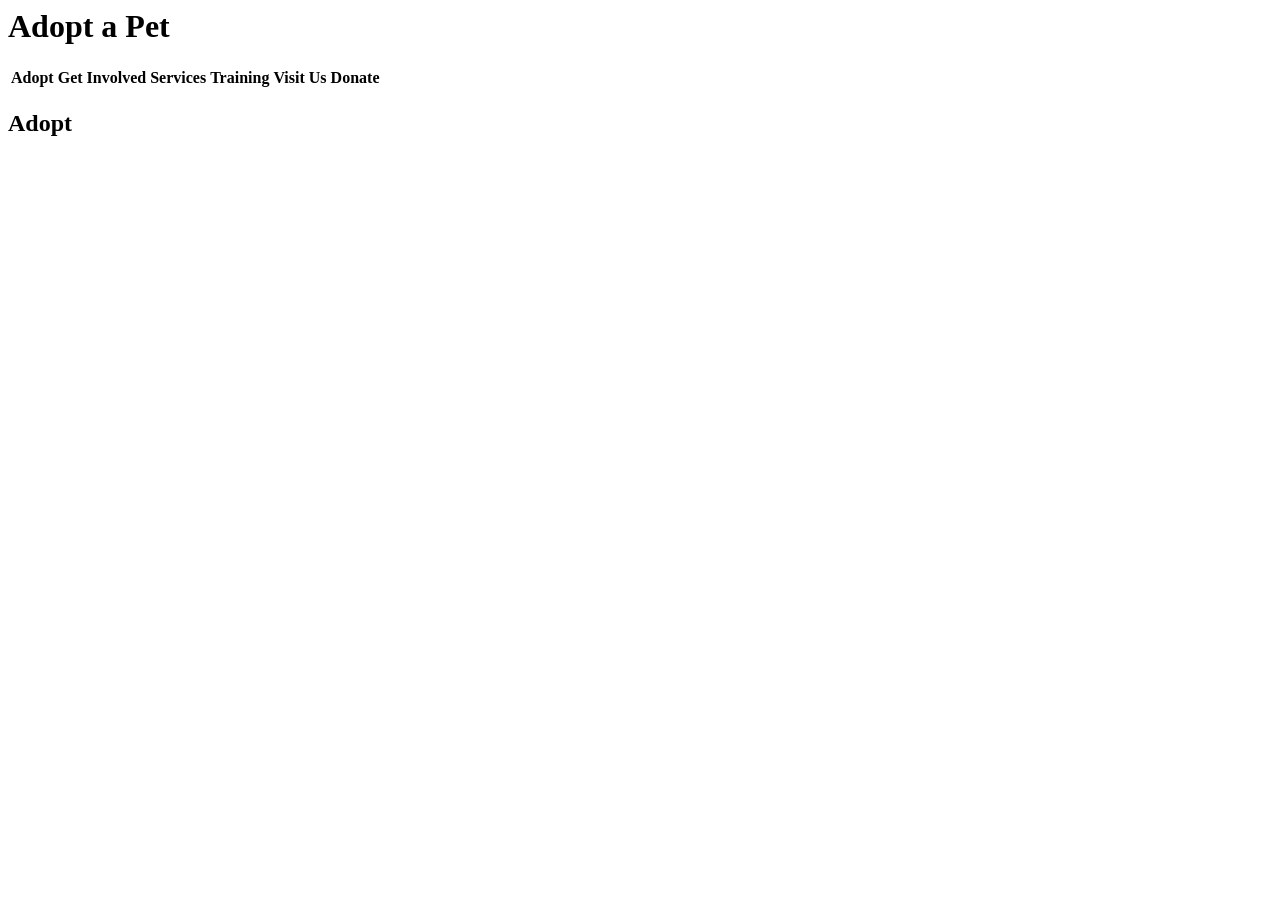
==== adopt-a-pet.html @ 47177f32 "added h2 to animalshelter page" ====
<DOCTYPE html>
  <html>
    <head>
      <title>Animalshelter</title>
    </head>
    <body>
      <h1>Adopt a Pet</h1>
      <table>
        <tr>
          <th>Adopt</th>
          <th>Get Involved</th>
          <th>Services</th>
          <th>Training</th>
          <th>Visit Us</th>
          <th>Donate</th>
        </tr>
      </table>

      <h2>Adopt</h2>

    </body>
  </html>
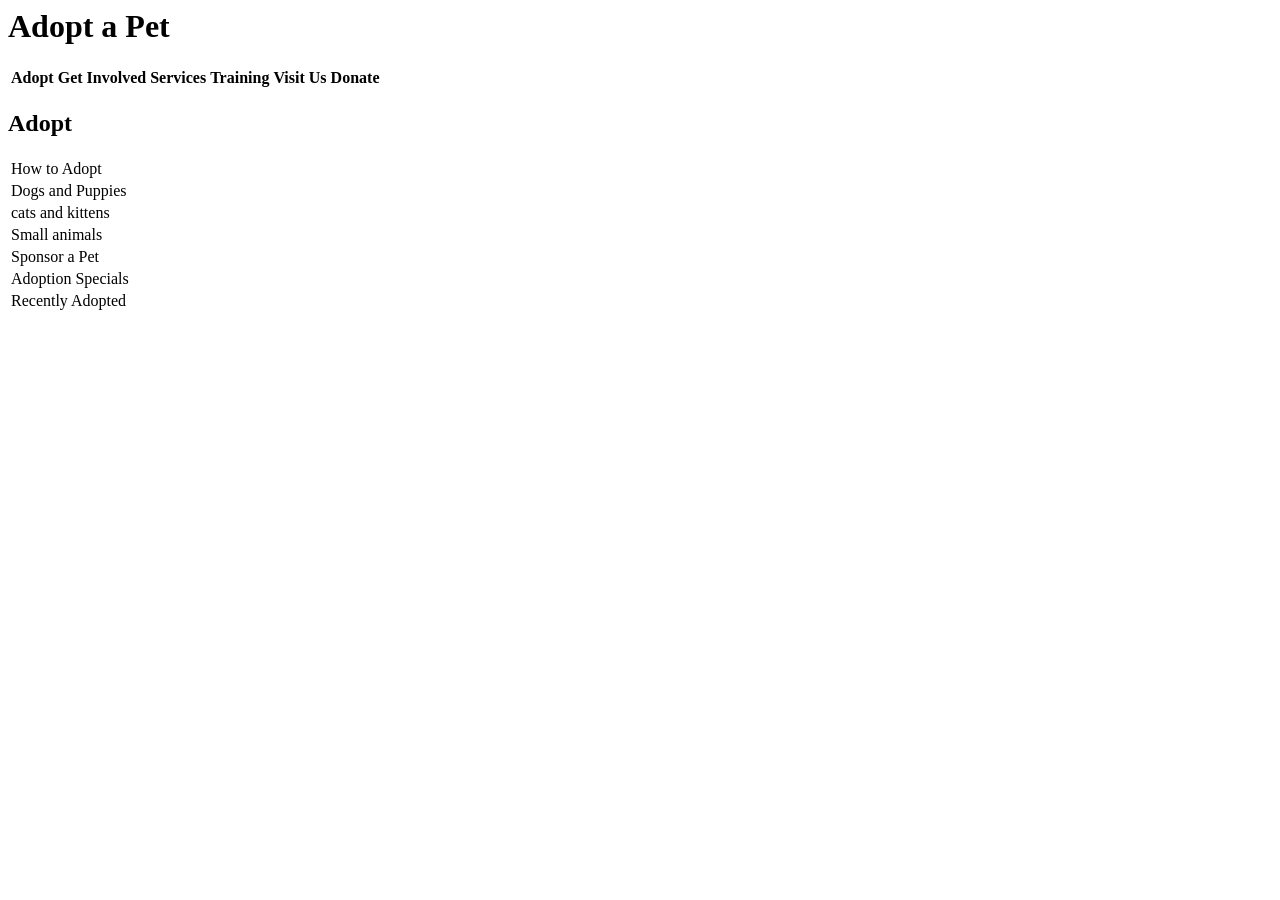
==== commit 18817c1f: "it will add table contents for side bar menu of Animalshelter page" ====
--- a/adopt-a-pet.html
+++ b/adopt-a-pet.html
@@ -17,6 +17,15 @@
       </table>
 
       <h2>Adopt</h2>
+      <table>
+        <tr><td>How to Adopt</td></tr>
+        <tr><td>Dogs and Puppies</td></tr>
+        <tr><td>cats and kittens</td></tr>
+        <tr><td>Small animals</td></tr>
+        <tr><td>Sponsor a Pet</td></tr>
+        <tr><td>Adoption Specials</td>
+        <tr><td>Recently Adopted</td></tr>
+      </table>
 
     </body>
   </html>
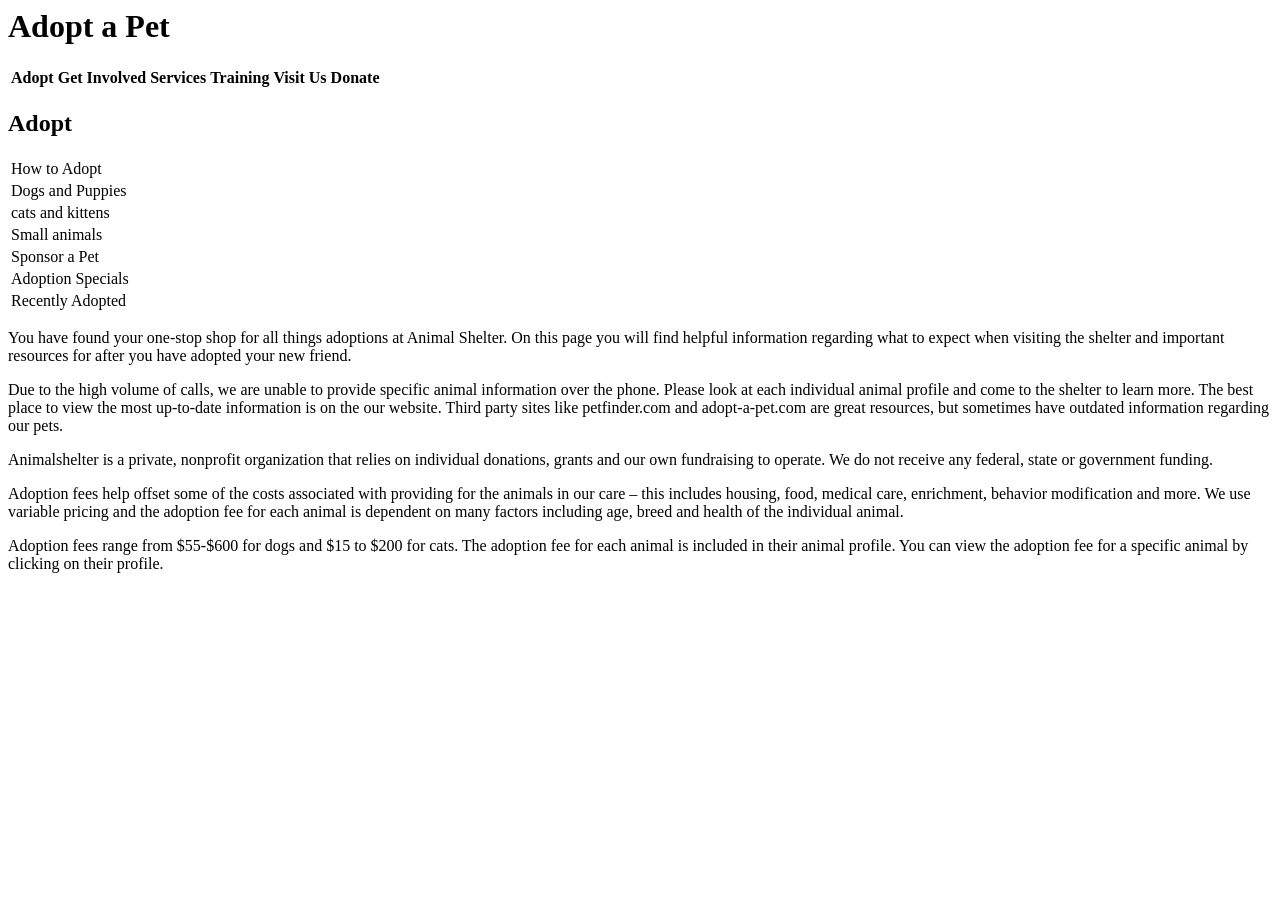
==== commit 162cdec4: "it will add paragraphs to the Animal shelter webpage" ====
--- a/adopt-a-pet.html
+++ b/adopt-a-pet.html
@@ -27,5 +27,17 @@
         <tr><td>Recently Adopted</td></tr>
       </table>
 
+      <p>You have found your one-stop shop for all things adoptions at Animal Shelter. On this page you will find helpful information regarding what to expect when visiting the shelter and important resources for after you have adopted your new friend.</p>
+
+      <p>Due to the high volume of calls, we are unable to provide specific animal information over the phone. Please look at each individual animal profile and come to the shelter to learn more. The best place to view the most up-to-date information is on the our website. Third party sites like petfinder.com and adopt-a-pet.com are great resources, but sometimes have outdated information regarding our pets.</p>
+
+      <p>Animalshelter is a private, nonprofit organization that relies on individual donations, grants and our own fundraising to operate. We do not receive any federal, state or government funding.</p>
+
+      <p>Adoption fees help offset some of the costs associated with providing for the animals in our care – this includes housing, food, medical care, enrichment, behavior modification and more. We use variable pricing and the adoption fee for each animal is dependent on many factors including age, breed and health of the individual animal.</p>
+
+      <p>Adoption fees range from $55-$600 for dogs and $15 to $200 for cats. The adoption fee for each animal is included in their animal profile. You can view the adoption fee for a specific animal by clicking on their profile.</p>
+
+
+
     </body>
   </html>
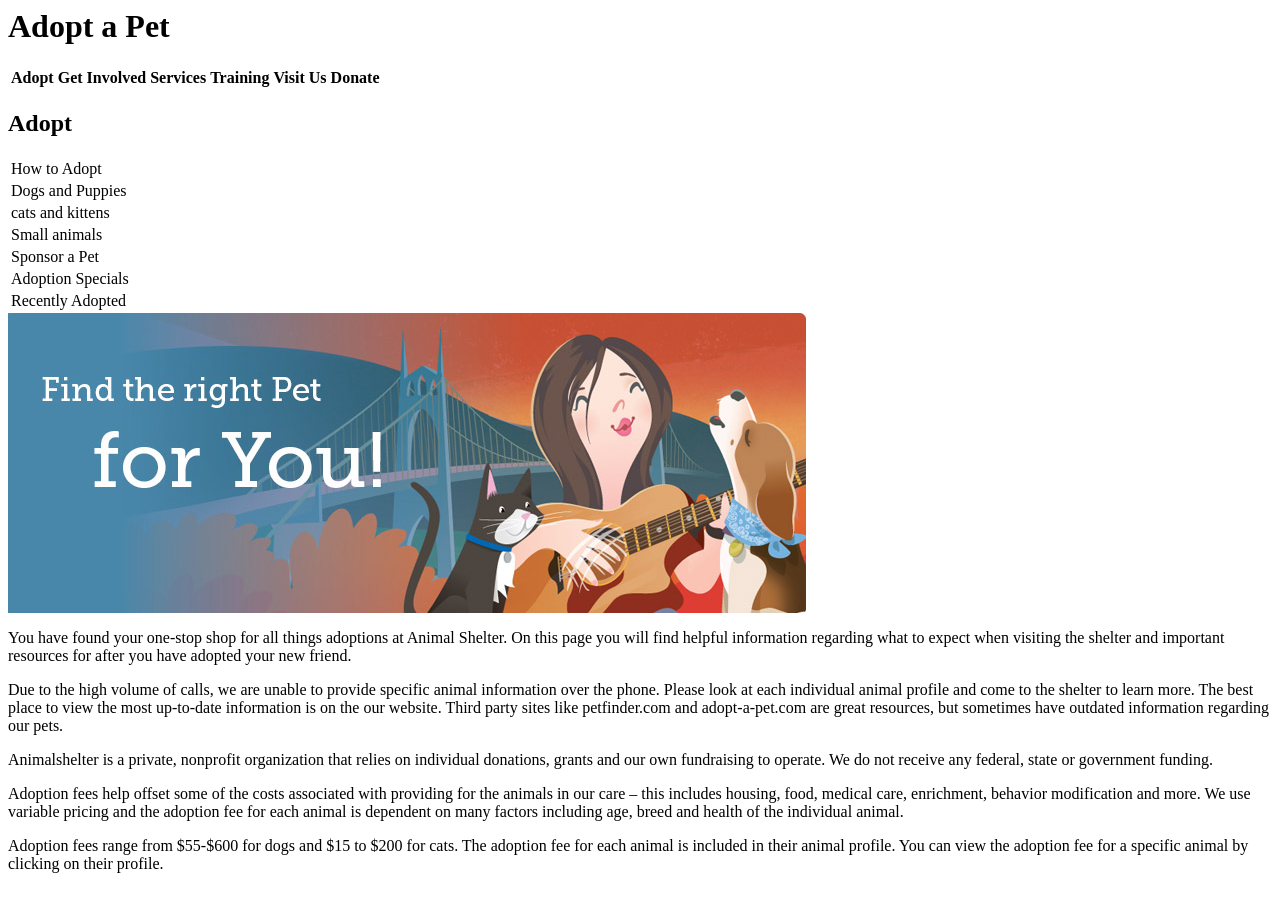
==== commit 4caa7399: "it will image to animal shelter webpage" ====
--- a/adopt-a-pet.html
+++ b/adopt-a-pet.html
@@ -27,6 +27,8 @@
         <tr><td>Recently Adopted</td></tr>
       </table>
 
+      <img src="images/adopt.jpg" alt="adopt-a-pet">
+
       <p>You have found your one-stop shop for all things adoptions at Animal Shelter. On this page you will find helpful information regarding what to expect when visiting the shelter and important resources for after you have adopted your new friend.</p>
 
       <p>Due to the high volume of calls, we are unable to provide specific animal information over the phone. Please look at each individual animal profile and come to the shelter to learn more. The best place to view the most up-to-date information is on the our website. Third party sites like petfinder.com and adopt-a-pet.com are great resources, but sometimes have outdated information regarding our pets.</p>
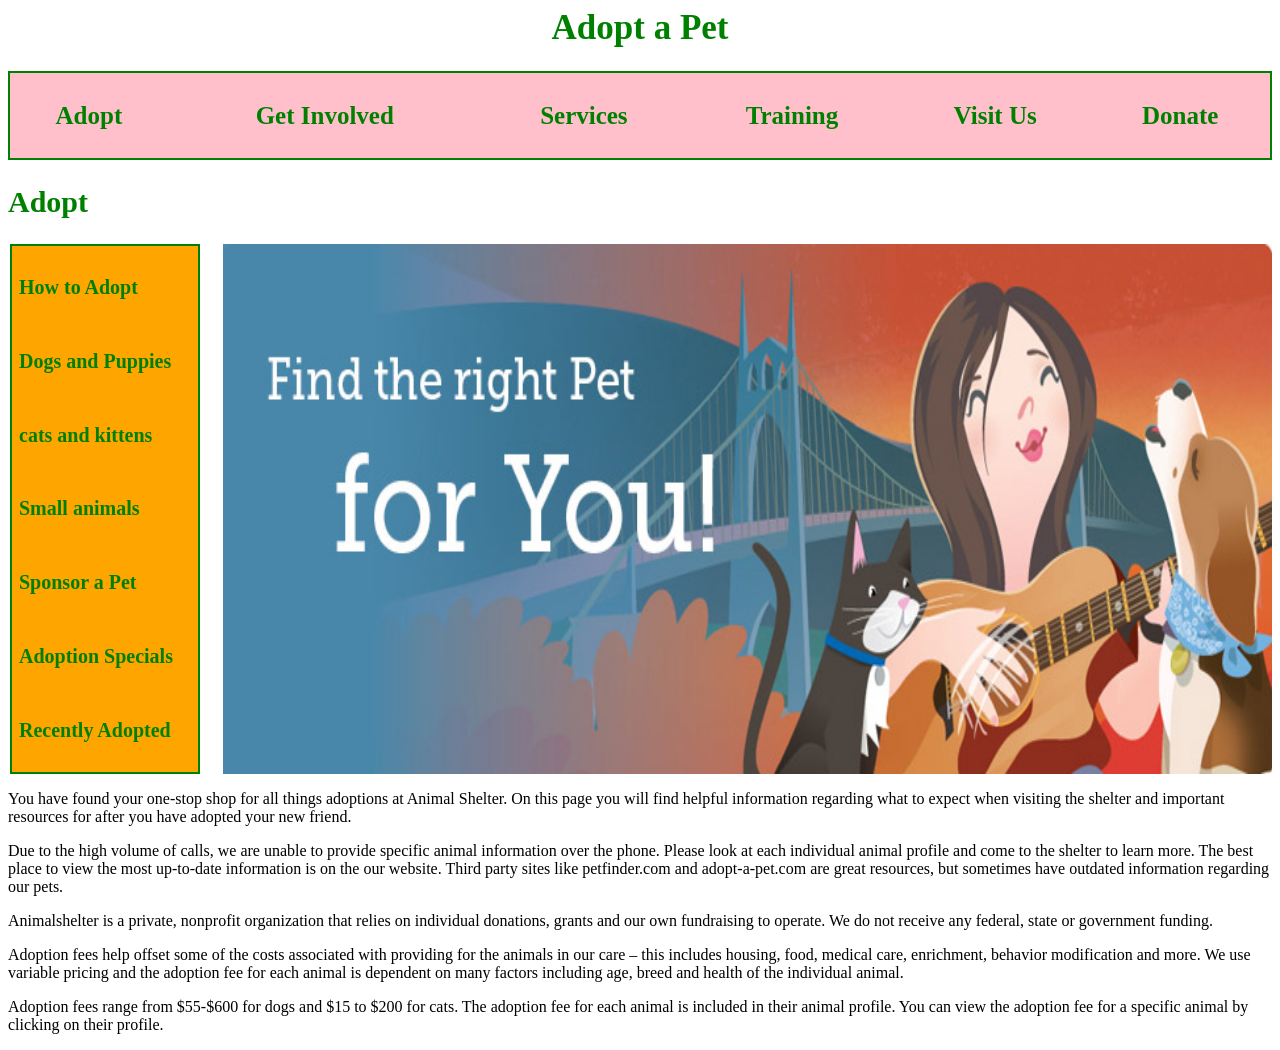
==== commit a752da32: "it will add styles to Animal shelter page by linking to styles.css" ====
--- a/adopt-a-pet.html
+++ b/adopt-a-pet.html
@@ -1,39 +1,43 @@
 <DOCTYPE html>
   <html>
     <head>
+      <link href="css/styles.css" rel="stylesheet" text="text/css" media="all">
       <title>Animalshelter</title>
     </head>
     <body>
       <h1>Adopt a Pet</h1>
-      <table>
-        <tr>
-          <th>Adopt</th>
-          <th>Get Involved</th>
-          <th>Services</th>
-          <th>Training</th>
-          <th>Visit Us</th>
-          <th>Donate</th>
-        </tr>
-      </table>
+        <table>
+          <tr>
+            <th>Adopt</th>
+            <th>Get Involved</th>
+            <th>Services</th>
+            <th>Training</th>
+            <th>Visit Us</th>
+            <th>Donate</th>
+          </tr>
+        </table>
 
       <h2>Adopt</h2>
-      <table>
-        <tr><td>How to Adopt</td></tr>
-        <tr><td>Dogs and Puppies</td></tr>
-        <tr><td>cats and kittens</td></tr>
-        <tr><td>Small animals</td></tr>
-        <tr><td>Sponsor a Pet</td></tr>
-        <tr><td>Adoption Specials</td>
-        <tr><td>Recently Adopted</td></tr>
-      </table>
+      <div class="sidebar">
+        <img src="images/adopt.jpg" alt="adopt-a-pet">
+        <table>
+          <tr><td>How to Adopt</td></tr>
+          <tr><td>Dogs and Puppies</td></tr>
+          <tr><td>cats and kittens</td></tr>
+          <tr><td>Small animals</td></tr>
+          <tr><td>Sponsor a Pet</td></tr>
+          <tr><td>Adoption Specials</td>
+          <tr><td>Recently Adopted</td></tr>
+        </table>
+      </div>
 
-      <img src="images/adopt.jpg" alt="adopt-a-pet">
+      
 
-      <p>You have found your one-stop shop for all things adoptions at Animal Shelter. On this page you will find helpful information regarding what to expect when visiting the shelter and important resources for after you have adopted your new friend.</p>
+      <p>You have found your one-stop shop for all things adoptions at <spna class="animal">Animal Shelter</span>. On this page you will find helpful information regarding what to expect when visiting the shelter and important resources for after you have adopted your new friend.</p>
 
       <p>Due to the high volume of calls, we are unable to provide specific animal information over the phone. Please look at each individual animal profile and come to the shelter to learn more. The best place to view the most up-to-date information is on the our website. Third party sites like petfinder.com and adopt-a-pet.com are great resources, but sometimes have outdated information regarding our pets.</p>
 
-      <p>Animalshelter is a private, nonprofit organization that relies on individual donations, grants and our own fundraising to operate. We do not receive any federal, state or government funding.</p>
+      <p><span class="animal">Animalshelter<span> is a private, nonprofit organization that relies on individual donations, grants and our own fundraising to operate. We do not receive any federal, state or government funding.</p>
 
       <p>Adoption fees help offset some of the costs associated with providing for the animals in our care – this includes housing, food, medical care, enrichment, behavior modification and more. We use variable pricing and the adoption fee for each animal is dependent on many factors including age, breed and health of the individual animal.</p>
 
--- a/css/styles.css
+++ b/css/styles.css
@@ -0,0 +1,38 @@
+h1 {
+  color: green;
+  text-align: center;
+  font-size: 35px;
+}
+
+h2 {
+  color: Green;
+  font-size: 30px;
+}
+
+table {
+  border: 2px solid green;
+  width: 100%;
+  height: 10%;
+  color: green;
+  background-color: pink;
+  font-weight: bolder;
+  font-size: 25px;
+}
+
+.sidebar table {
+  margin: 2px;
+  border: 2px solid green;
+  padding: 4px;
+  width: 15%;
+  background-color: orange;
+  font-size: 20px;
+  font-weight: bold;
+  line-height: inherit;
+  height: 60%;
+}
+
+img {
+  float: right;
+  width: 83%;
+  height: 60%;
+}
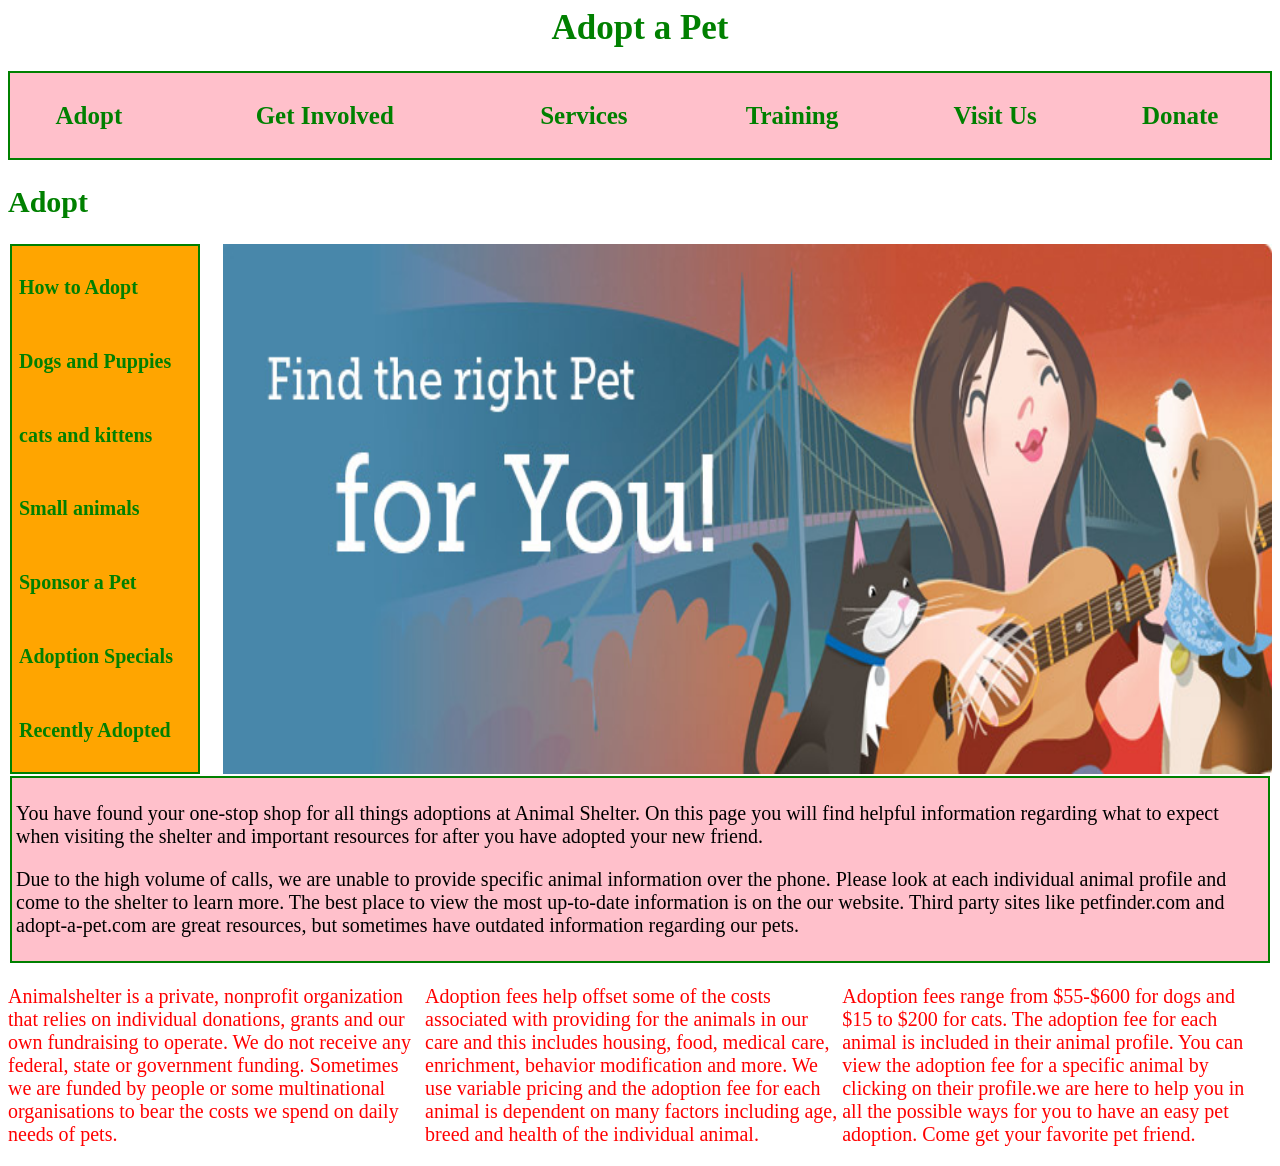
==== commit 6e527c28: "It will add styles to paragraphs of animalshelter webpage" ====
--- a/adopt-a-pet.html
+++ b/adopt-a-pet.html
@@ -31,17 +31,23 @@
         </table>
       </div>
 
-      
+      <div class="pet">
+        <p>You have found your one-stop shop for all things adoptions at <spna class="animal">Animal Shelter</span>. On this page you will find helpful information regarding what to expect when visiting the shelter and important resources for after you have adopted your new friend.</p>
 
-      <p>You have found your one-stop shop for all things adoptions at <spna class="animal">Animal Shelter</span>. On this page you will find helpful information regarding what to expect when visiting the shelter and important resources for after you have adopted your new friend.</p>
+        <p>Due to the high volume of calls, we are unable to provide specific animal information over the phone. Please look at each individual animal profile and come to the shelter to learn more. The best place to view the most up-to-date information is on the our website. Third party sites like petfinder.com and adopt-a-pet.com are great resources, but sometimes have outdated information regarding our pets.</p>
+      </div>
 
-      <p>Due to the high volume of calls, we are unable to provide specific animal information over the phone. Please look at each individual animal profile and come to the shelter to learn more. The best place to view the most up-to-date information is on the our website. Third party sites like petfinder.com and adopt-a-pet.com are great resources, but sometimes have outdated information regarding our pets.</p>
+      <div class="shelter">
+        <p><span class="animal">Animalshelter<span> is a private, nonprofit organization that relies on individual donations, grants and our own fundraising to operate. We do not receive any federal, state or government funding. Sometimes we are funded by people or some multinational organisations to bear the costs we spend on daily needs of pets.</p>
+      </div>
 
-      <p><span class="animal">Animalshelter<span> is a private, nonprofit organization that relies on individual donations, grants and our own fundraising to operate. We do not receive any federal, state or government funding.</p>
+      <div class="shelter">
+        <p>Adoption fees help offset some of the costs associated with providing for the animals in our care and this includes housing, food, medical care, enrichment, behavior modification and more. We use variable pricing and the adoption fee for each animal is dependent on many factors including age, breed and health of the individual animal.</p>
+      </div>
 
-      <p>Adoption fees help offset some of the costs associated with providing for the animals in our care – this includes housing, food, medical care, enrichment, behavior modification and more. We use variable pricing and the adoption fee for each animal is dependent on many factors including age, breed and health of the individual animal.</p>
-
-      <p>Adoption fees range from $55-$600 for dogs and $15 to $200 for cats. The adoption fee for each animal is included in their animal profile. You can view the adoption fee for a specific animal by clicking on their profile.</p>
+      <div class="shelter">
+        <p>Adoption fees range from $55-$600 for dogs and $15 to $200 for cats. The adoption fee for each animal is included in their animal profile. You can view the adoption fee for a specific animal by clicking on their profile.we are here to help you in all the possible ways for you to have an easy pet adoption. Come get your favorite pet friend.</p>
+      </div>
 
 
 
--- a/css/styles.css
+++ b/css/styles.css
@@ -36,3 +36,20 @@
   width: 83%;
   height: 60%;
 }
+
+.pet {
+  color: dark grey;
+  font-size: 20px;
+  margin: 2px;
+  border: 2px solid green;
+  padding: 4px;
+  background-color: pink;
+}
+
+.shelter {
+  width: 33%;
+  float: left;
+  font-size: 20px;
+  color: red;
+
+}
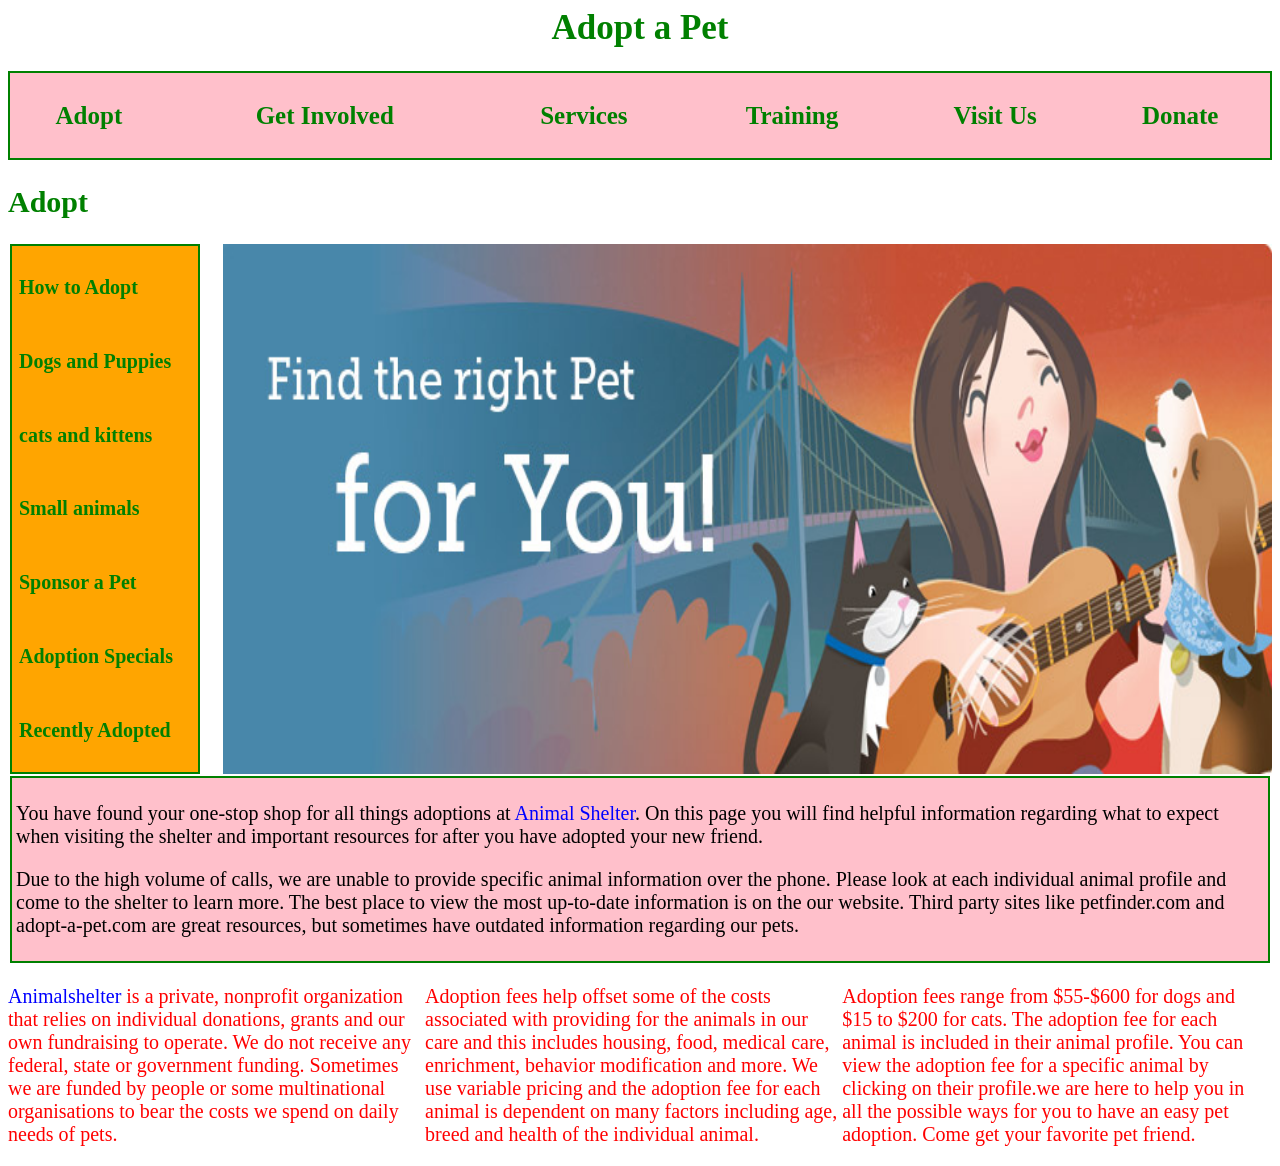
==== commit a6186297: "It will add styles to class of span in the paragraphs of animalshelter page" ====
--- a/adopt-a-pet.html
+++ b/adopt-a-pet.html
@@ -32,13 +32,13 @@
       </div>
 
       <div class="pet">
-        <p>You have found your one-stop shop for all things adoptions at <spna class="animal">Animal Shelter</span>. On this page you will find helpful information regarding what to expect when visiting the shelter and important resources for after you have adopted your new friend.</p>
+        <p>You have found your one-stop shop for all things adoptions at <span class="animal">Animal Shelter</span>. On this page you will find helpful information regarding what to expect when visiting the shelter and important resources for after you have adopted your new friend.</p>
 
         <p>Due to the high volume of calls, we are unable to provide specific animal information over the phone. Please look at each individual animal profile and come to the shelter to learn more. The best place to view the most up-to-date information is on the our website. Third party sites like petfinder.com and adopt-a-pet.com are great resources, but sometimes have outdated information regarding our pets.</p>
       </div>
 
       <div class="shelter">
-        <p><span class="animal">Animalshelter<span> is a private, nonprofit organization that relies on individual donations, grants and our own fundraising to operate. We do not receive any federal, state or government funding. Sometimes we are funded by people or some multinational organisations to bear the costs we spend on daily needs of pets.</p>
+        <p><span class="animal">Animalshelter</span> is a private, nonprofit organization that relies on individual donations, grants and our own fundraising to operate. We do not receive any federal, state or government funding. Sometimes we are funded by people or some multinational organisations to bear the costs we spend on daily needs of pets.</p>
       </div>
 
       <div class="shelter">
--- a/css/styles.css
+++ b/css/styles.css
@@ -51,5 +51,8 @@
   float: left;
   font-size: 20px;
   color: red;
+}
 
+.animal {
+  color: blue;
 }
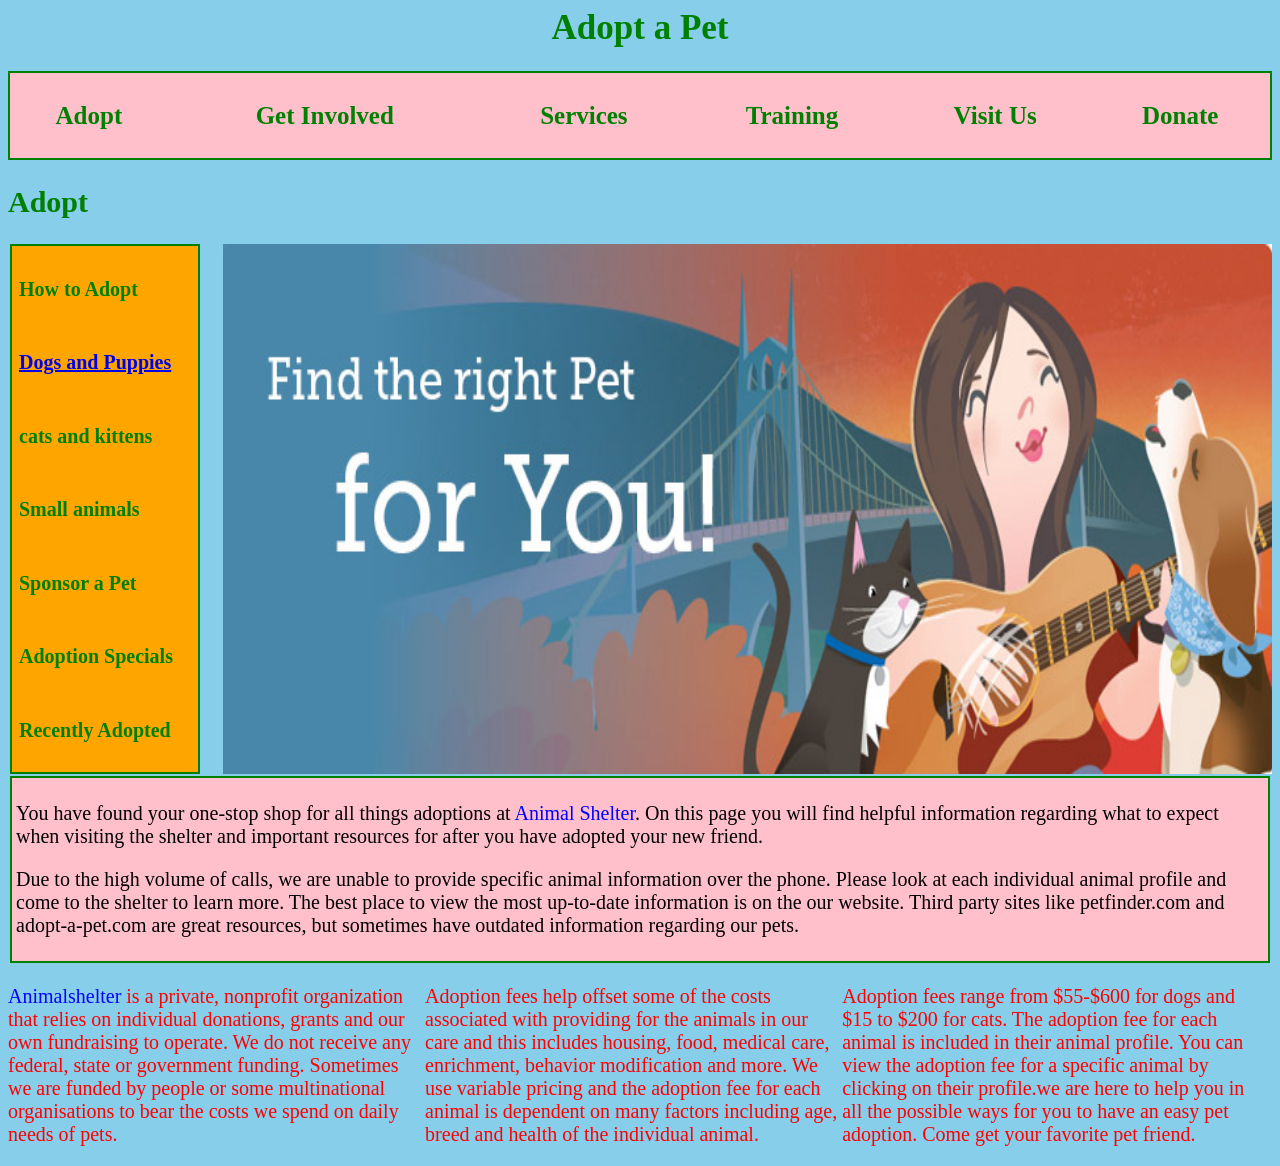
==== commit 15231e82: "add styles to animalshelter.html and dogs.html" ====
--- a/adopt-a-pet.html
+++ b/adopt-a-pet.html
@@ -2,6 +2,7 @@
   <html>
     <head>
       <link href="css/styles.css" rel="stylesheet" text="text/css" media="all">
+      <meta charset="utf-8">
       <title>Animalshelter</title>
     </head>
     <body>
@@ -21,13 +22,15 @@
       <div class="sidebar">
         <img src="images/adopt.jpg" alt="adopt-a-pet">
         <table>
-          <tr><td>How to Adopt</td></tr>
-          <tr><td>Dogs and Puppies</td></tr>
-          <tr><td>cats and kittens</td></tr>
-          <tr><td>Small animals</td></tr>
-          <tr><td>Sponsor a Pet</td></tr>
-          <tr><td>Adoption Specials</td>
-          <tr><td>Recently Adopted</td></tr>
+          <tr>
+            <tr><td>How to Adopt</td></tr>
+            <tr><td><a href="dogs.html">Dogs and Puppies</a></td></tr>
+            <tr><td>cats and kittens</td></tr>
+            <tr><td>Small animals</td></tr>
+            <tr><td>Sponsor a Pet</td></tr>
+            <tr><td>Adoption Specials</td>
+            <tr><td>Recently Adopted</td></tr>
+          </tr>
         </table>
       </div>
 
--- a/css/styles.css
+++ b/css/styles.css
@@ -1,3 +1,24 @@
+@media screen and (min-width: 450px) and (max-width: 1000px){
+  body {
+    background-color: #F5F5DC;
+    color: white;
+  }
+}
+
+@media screen and (max-width: 449 px) {
+  body {
+    background-color: grey;
+    color: white;
+  }
+}
+
+@media screen and (max-width: 1300px) and (min-width: 1001px) {
+  body {
+    background-color: skyblue;
+    color: black;
+  }
+}
+
 h1 {
   color: green;
   text-align: center;
@@ -56,3 +77,57 @@
 .animal {
   color: blue;
 }
+
+ .dog {
+  color: blue;
+  font-size: 20px;
+  width: 50%;
+}
+
+.dog1 {
+  color: red;
+  font-size: 20px;
+  width: 50%;
+}
+
+.dog2 {
+  color: black;
+  font-size: 20px;
+  width: 50%;
+}
+
+.dog ul {
+  list-style-type: none;
+  font-family:  fantasy;
+  padding: 80px;
+  margin-right: 10px;
+  font-size: 30px;
+}
+
+.dog1 ul {
+  list-style-type: none;
+  font-family:  fantasy;
+  padding: 80px;
+  margin: 10px;
+  font-size: 30px;
+}
+
+.dog2 ul {
+  list-style-type: none;
+  font-family:  fantasy;
+  padding: 80px;
+  margin-right: 10px;
+  font-size: 30px;
+
+}
+
+.puppy {
+  float: right;
+  width: 500px;
+  height: 500px;
+}
+
+.dogp {
+  font-size: 30px;
+  font-family: fantasy;
+}
